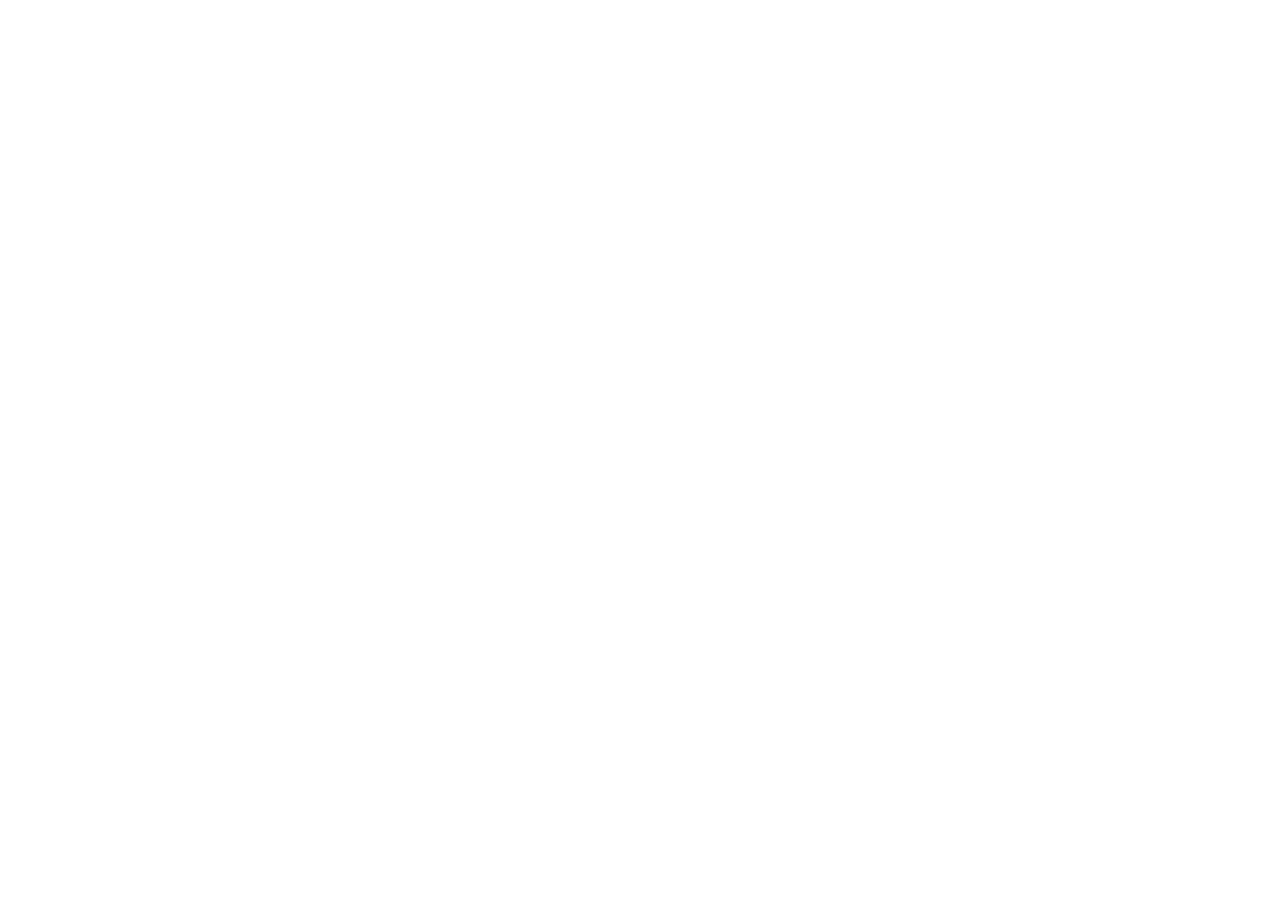
==== index.html @ 38b1c7a0 "index.html: Added boilerplate" ====
<!DOCTYPE html>
<html lang="en">
    <head>
        <meta charset="UTF-8">
        <meta name="viewport" content="width=device-width, initial-scale=1">
        <title>Kayke's Recipes</title>
    </head>
    
    <body>

    </body>
</html>
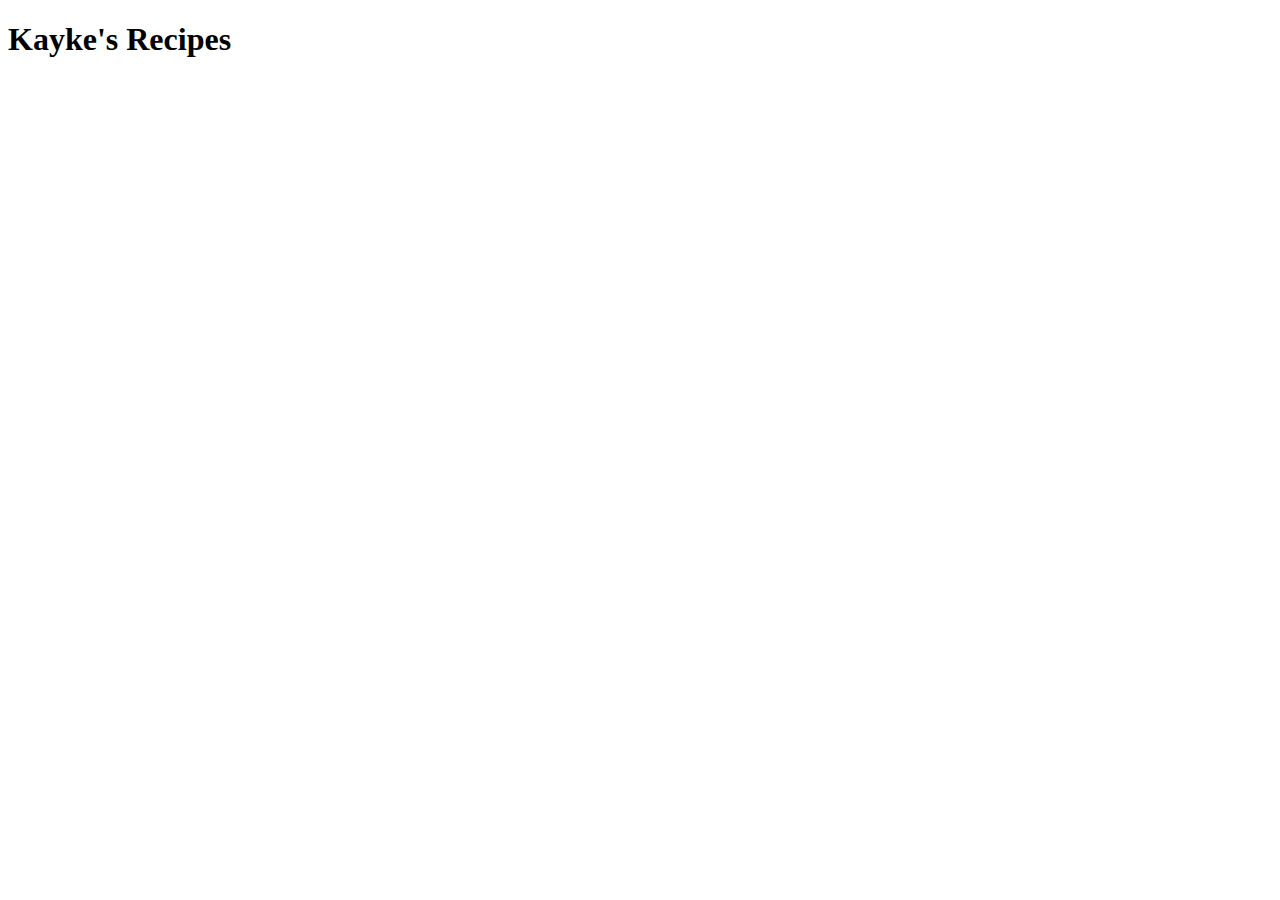
==== commit c4a76a25: "Added h1 to index.html: Added the first title to index." ====
--- a/index.html
+++ b/index.html
@@ -5,8 +5,8 @@
         <meta name="viewport" content="width=device-width, initial-scale=1">
         <title>Kayke's Recipes</title>
     </head>
-    
+
     <body>
-
+        <h1>Kayke's Recipes</h1>
     </body>
 </html>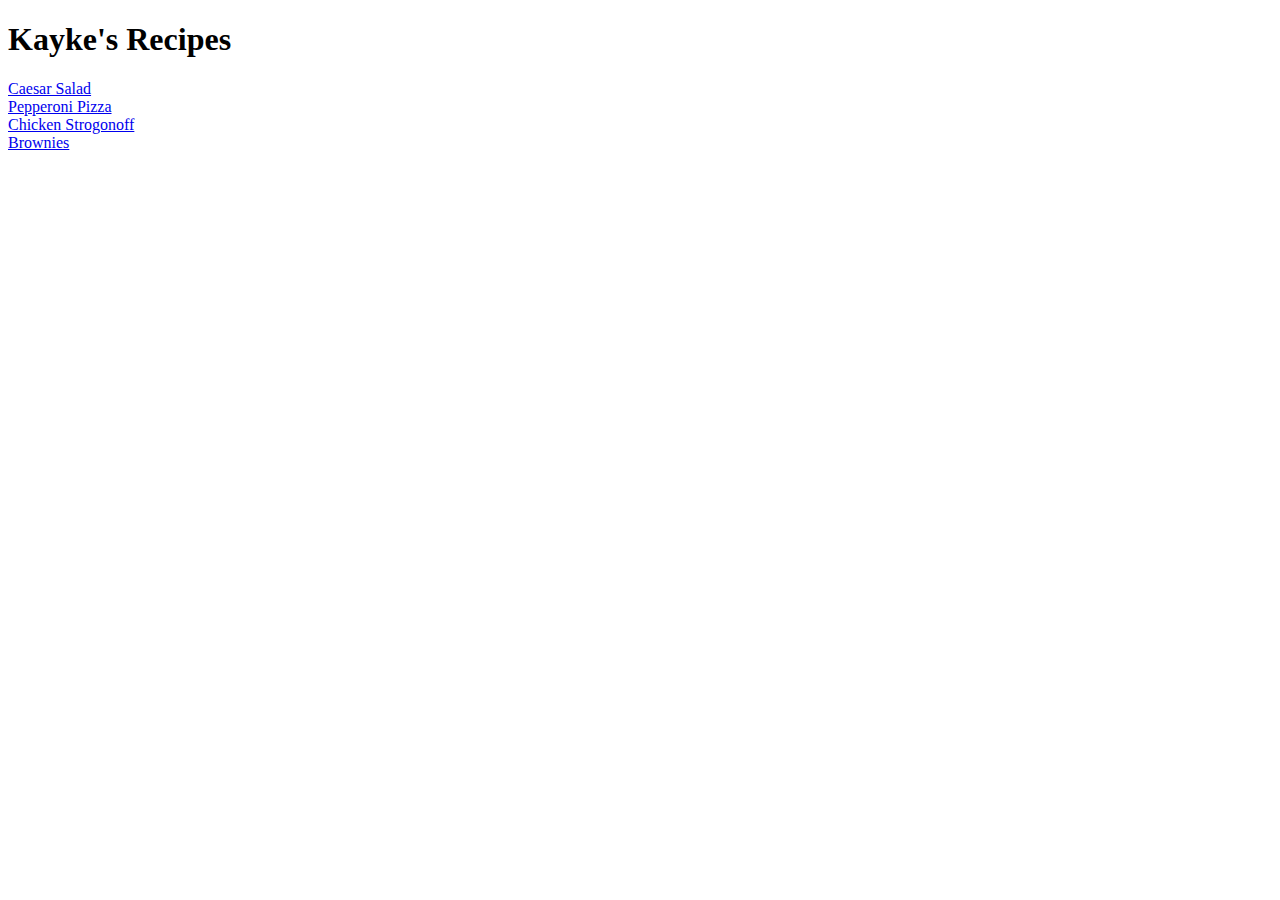
==== commit f0e8663c: "index - linked recipes: Added text in the index.html with "a" to link directly to the recipe page." ====
--- a/index.html
+++ b/index.html
@@ -8,5 +8,9 @@
 
     <body>
         <h1>Kayke's Recipes</h1>
+        <a href="./recipes/caesar_salad.html">Caesar Salad</a><br>
+        <a href="./recipes/pepperoni-pizza.html">Pepperoni Pizza</a><br>
+        <a href="./recipes/strogonoff.html">Chicken Strogonoff</a><br>
+        <a href="./recipes/brownies.html">Brownies</a><br>
     </body>
 </html>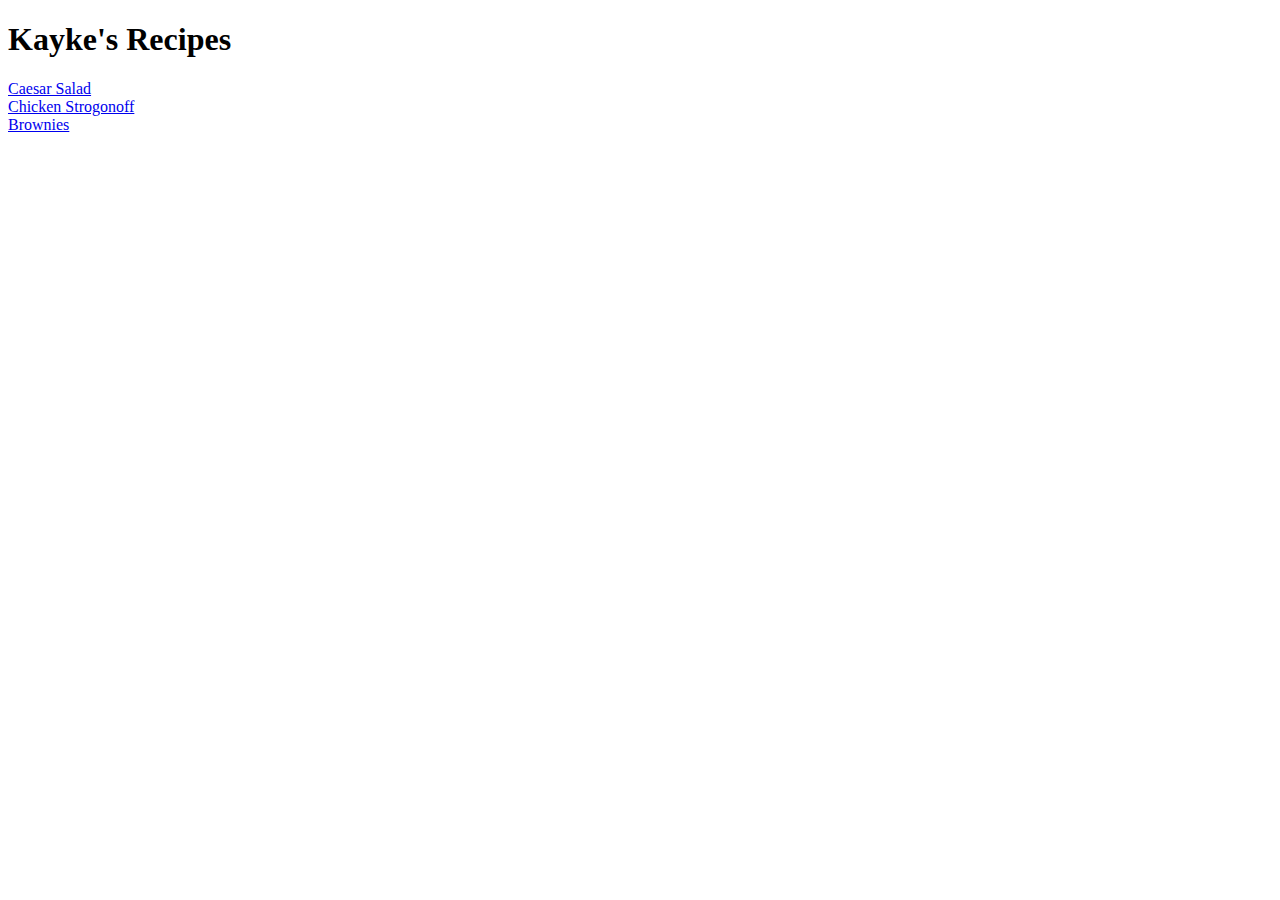
==== commit 7251e737: "index - removed 1 recipe: Removed Pepperoni Pizza recipe." ====
--- a/index.html
+++ b/index.html
@@ -9,7 +9,6 @@
     <body>
         <h1>Kayke's Recipes</h1>
         <a href="./recipes/caesar_salad.html">Caesar Salad</a><br>
-        <a href="./recipes/pepperoni-pizza.html">Pepperoni Pizza</a><br>
         <a href="./recipes/strogonoff.html">Chicken Strogonoff</a><br>
         <a href="./recipes/brownies.html">Brownies</a><br>
     </body>
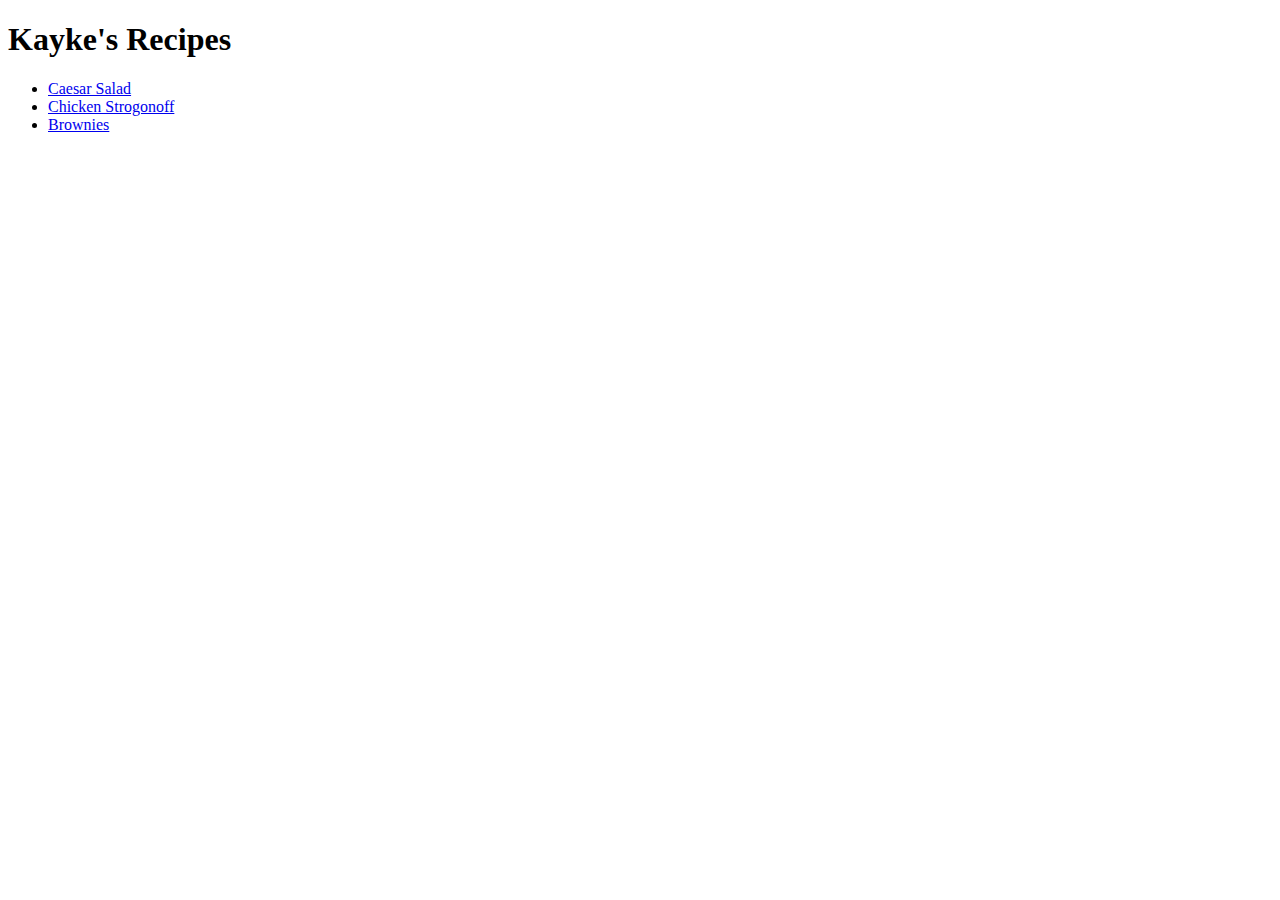
==== commit dba60ae2: "Made recipe links a unordered list instead of "br"" ====
--- a/index.html
+++ b/index.html
@@ -8,8 +8,11 @@
 
     <body>
         <h1>Kayke's Recipes</h1>
-        <a href="./recipes/caesar_salad.html">Caesar Salad</a><br>
-        <a href="./recipes/strogonoff.html">Chicken Strogonoff</a><br>
-        <a href="./recipes/brownies.html">Brownies</a><br>
+        <ul>
+            <li><a href="./recipes/caesar_salad.html">Caesar Salad</a></li>
+            <li><a href="./recipes/strogonoff.html">Chicken Strogonoff</a></li>
+            <li><a href="./recipes/brownies.html">Brownies</a></li>
+        </ul>
+
     </body>
 </html>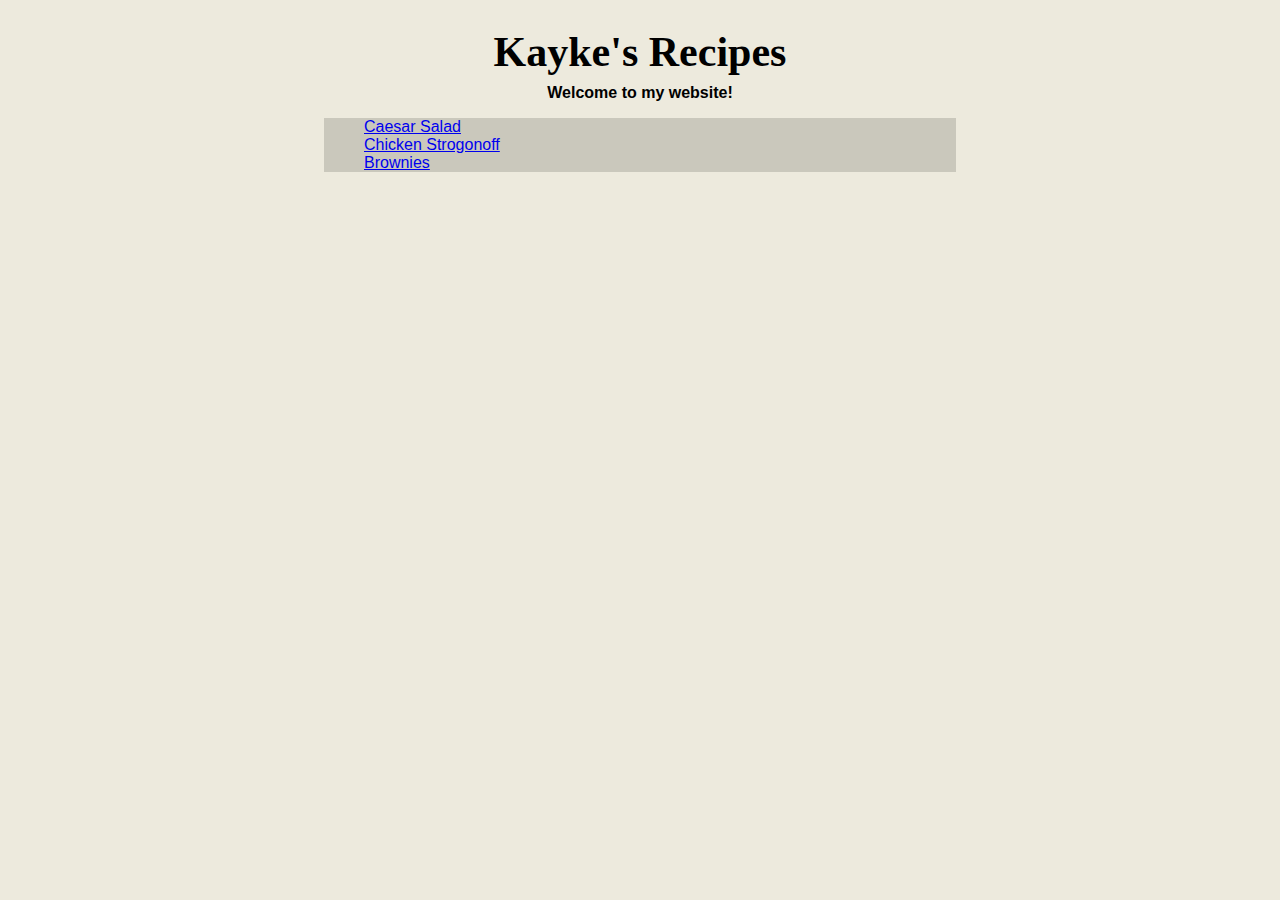
==== commit a667eb3a: "updated with classes to integrate with css" ====
--- a/index.html
+++ b/index.html
@@ -3,16 +3,20 @@
     <head>
         <meta charset="UTF-8">
         <meta name="viewport" content="width=device-width, initial-scale=1">
+        <link rel="stylesheet" href="styles.css">
         <title>Kayke's Recipes</title>
     </head>
 
     <body>
-        <h1>Kayke's Recipes</h1>
-        <ul>
-            <li><a href="./recipes/caesar_salad.html">Caesar Salad</a></li>
-            <li><a href="./recipes/strogonoff.html">Chicken Strogonoff</a></li>
-            <li><a href="./recipes/brownies.html">Brownies</a></li>
-        </ul>
+        <h1 id="mainpagetitle">Kayke's Recipes</h1>
+        <p class="para description" id="mainpagedescription">Welcome to my website!</p>
+        <div id="mainpagelist">
+            <ul class="dotless-list">
+             <li><a href="./recipes/caesar_salad.html">Caesar Salad</a></li>
+             <li><a href="./recipes/strogonoff.html">Chicken Strogonoff</a></li>
+             <li><a href="./recipes/brownies.html">Brownies</a></li>
+            </ul>
+        </div>
 
     </body>
 </html>--- a/styles.css
+++ b/styles.css
@@ -0,0 +1,61 @@
+body {
+    font-family: Arial, Helvetica, sans-serif;
+    text-align: center;
+    background-color: rgb(237, 234, 221);
+}
+
+h1,
+h2 {
+    font-family: Garamond, 'Times New Roman', Georgia;
+}
+
+p {
+    background-color: rgba(189, 187, 175, 0.72);
+}
+
+ul.dotless-list {
+    list-style-type: none;
+    margin-right: 45px;
+}
+
+#mainpagetitle,
+#mainpagelist {
+    text-align: center;
+}
+
+div#mainpagelist {
+    background-color: rgba(189, 187, 175, 0.72);
+    margin-left: 25%;
+    margin-right: 25%;
+}
+
+#mainpagetitle {
+    font-size: 42px;
+}
+
+.para.description {
+    text-align: center;
+}
+
+img.recipeimage {
+    width: 400px;
+    height: 300px;
+    display: block;
+    margin: auto;
+}
+
+#mainpagedescription {
+    margin-top: -20px;
+    font-weight: 700;
+    background-color: rgba(0, 0, 0, 0);
+}
+
+ul,
+ol,
+li {
+    text-align: left;
+}
+
+.goback {
+    color: rgb(70, 49, 49);
+}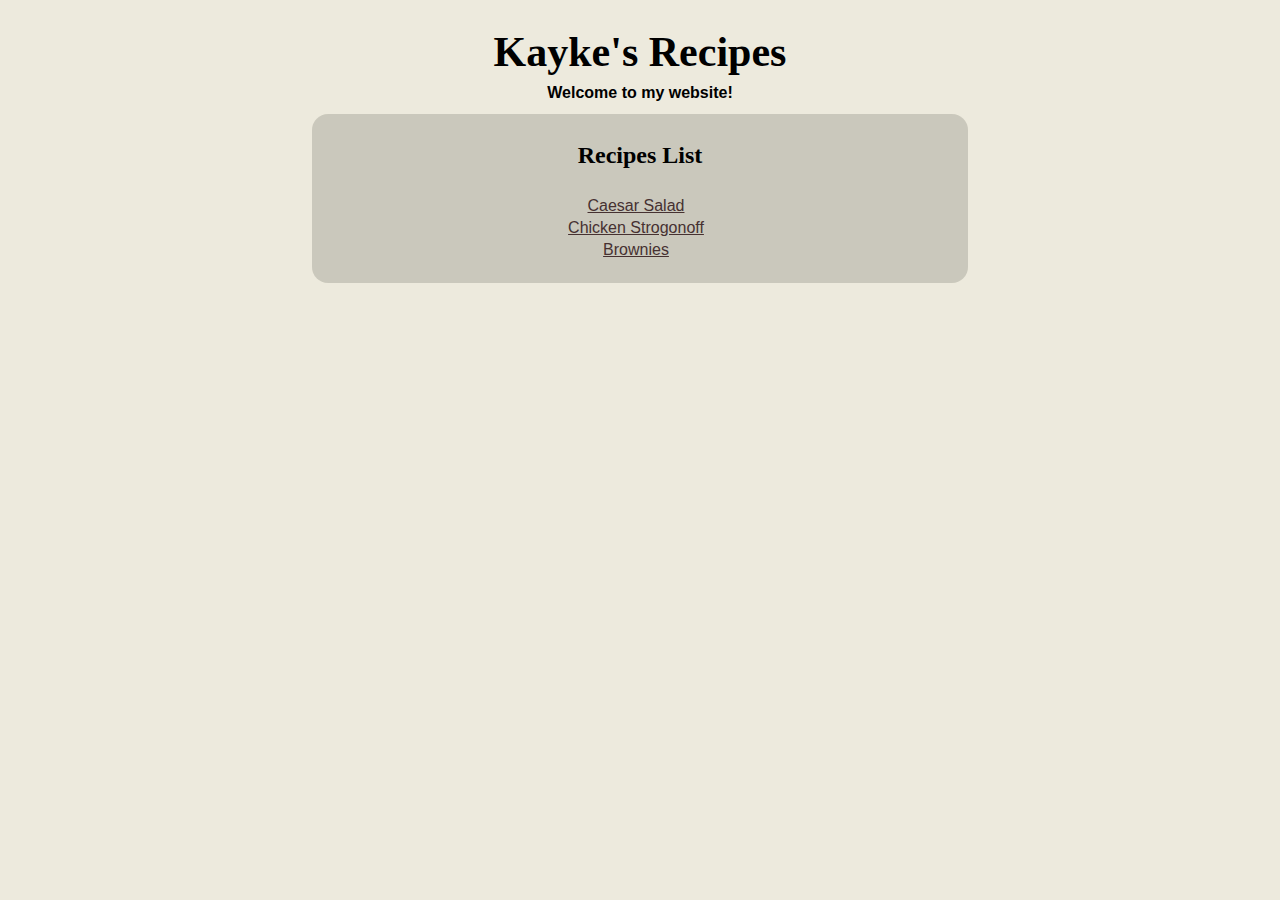
==== commit ed383f7e: "fixed ugly main page list on mobile devices" ====
--- a/index.html
+++ b/index.html
@@ -11,10 +11,11 @@
         <h1 id="mainpagetitle">Kayke's Recipes</h1>
         <p class="para description" id="mainpagedescription">Welcome to my website!</p>
         <div id="mainpagelist">
-            <ul class="dotless-list">
-             <li><a href="./recipes/caesar_salad.html">Caesar Salad</a></li>
-             <li><a href="./recipes/strogonoff.html">Chicken Strogonoff</a></li>
-             <li><a href="./recipes/brownies.html">Brownies</a></li>
+            <h2>Recipes List</h2>
+            <ul class="dotless-list mainpagelist2">
+             <li class="mainpagelistcontent"><a href="./recipes/caesar_salad.html">Caesar Salad</a></li>
+             <li class="mainpagelistcontent"><a href="./recipes/strogonoff.html">Chicken Strogonoff</a></li>
+             <li class="mainpagelistcontent"><a href="./recipes/brownies.html">Brownies</a></li>
             </ul>
         </div>
 
--- a/styles.css
+++ b/styles.css
@@ -9,15 +9,6 @@
     font-family: Garamond, 'Times New Roman', Georgia;
 }
 
-p {
-    background-color: rgba(189, 187, 175, 0.72);
-}
-
-ul.dotless-list {
-    list-style-type: none;
-    margin-right: 45px;
-}
-
 #mainpagetitle,
 #mainpagelist {
     text-align: center;
@@ -25,8 +16,33 @@
 
 div#mainpagelist {
     background-color: rgba(189, 187, 175, 0.72);
-    margin-left: 25%;
-    margin-right: 25%;
+    width: 50%;
+    margin: 0 auto;
+    text-align: center;
+    padding: 8px 12px;
+
+}
+
+.mainpagelist2,
+.mainpagelistcontent {
+    text-align: center;
+    padding: 4px 12px 0px 8px;
+    list-style-type: none;
+}
+
+div#mainpagelist,
+.stepslist,
+.ingredientslist {
+    background-color: rgba(189, 187, 175, 0.72);
+    border: solid 0px;
+    border-radius: 16px;
+}
+
+.stepslist,
+.ingredientslist {
+    width: 50%;
+    margin: 12px auto;
+    padding: 4px 12px 12px 8px;
 }
 
 #mainpagetitle {
@@ -35,6 +51,8 @@
 
 .para.description {
     text-align: center;
+    width: 75%;
+    margin: 12px auto;
 }
 
 img.recipeimage {
@@ -56,6 +74,18 @@
     text-align: left;
 }
 
+a {
+    color: rgb(70, 49, 49);
+}
+
 .goback {
     color: rgb(70, 49, 49);
+    background-color: hsl(33, 48%, 69%);
+    padding: 6px 12px;
+    border: solid 1px;
+    border-radius: 16px;
+    border-color: hsla(0, 0%, 0%, 0.25);
+    margin: 12px auto;
+    width: 64px;
+    display: block
 }